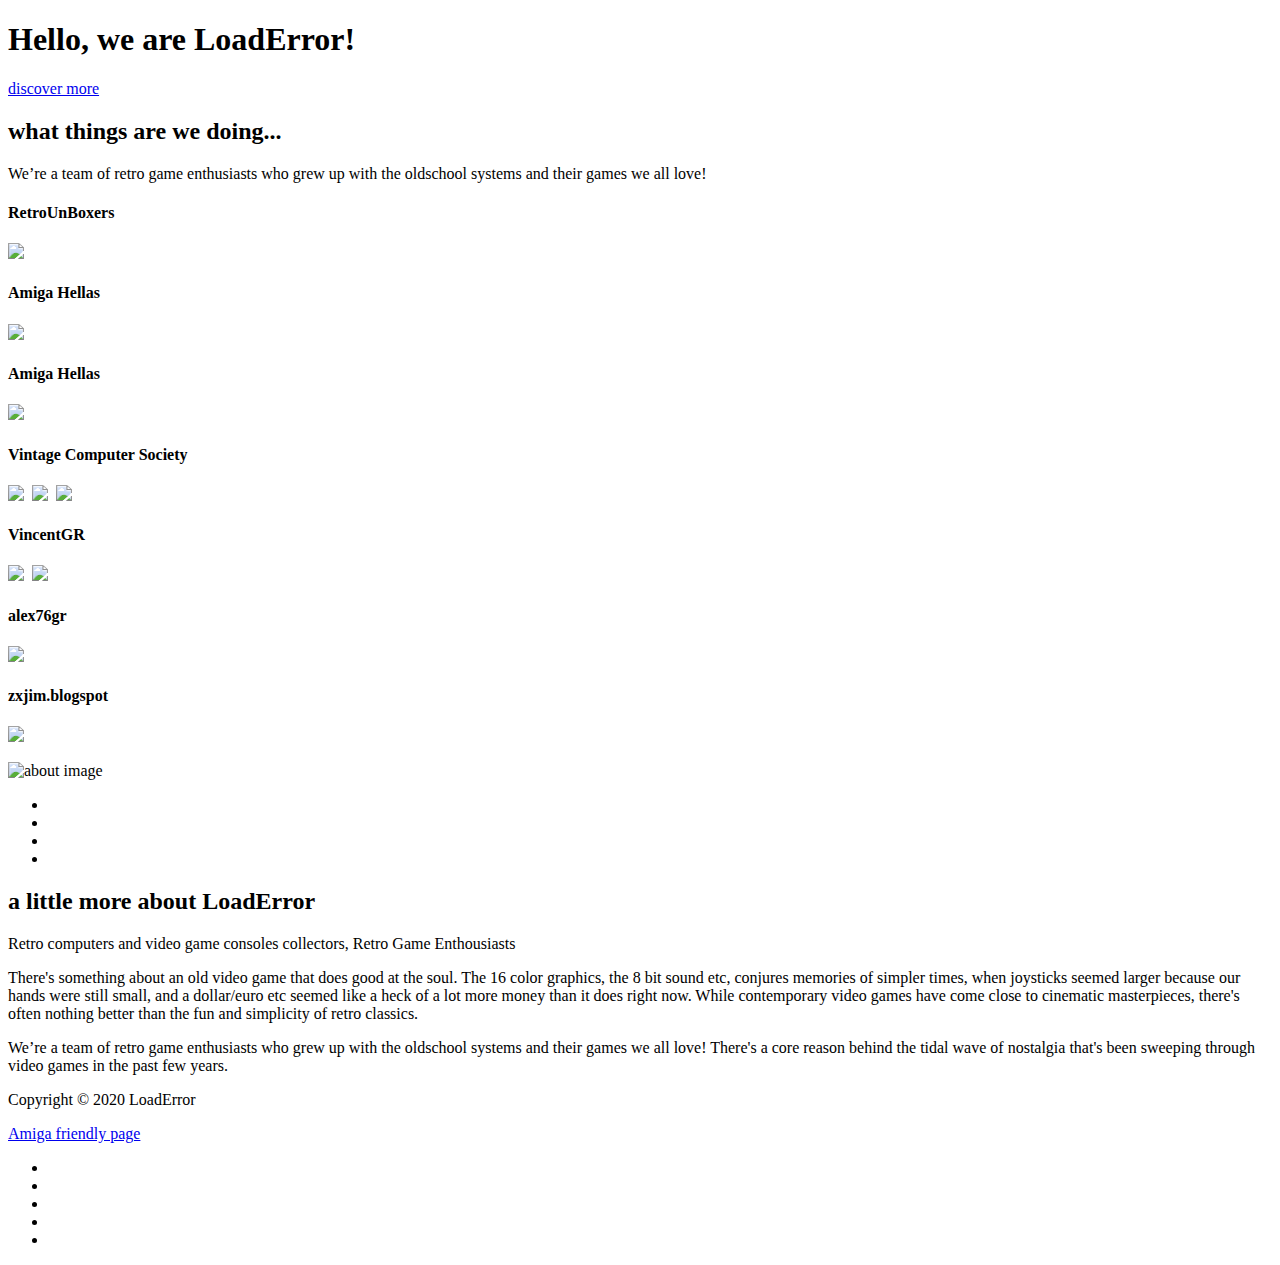
==== index.html @ 59656dcb "Update index.html" ====
<!DOCTYPE html>
<html lang="en">
<head>

<meta charset="UTF-8">
<meta http-equiv="X-UA-Compatible" content="IE=Edge">
<meta name="description" content="">
<meta name="keywords" content="">
<meta name="author" content="">
<meta name="viewport" content="width=device-width, initial-scale=1, maximum-scale=1">

<title>LoadError</title>
<link rel="stylesheet" href="css/bootstrap.min.css">
<link rel="stylesheet" href="css/animate.css">
<link rel="stylesheet" href="css/magnific-popup.css">
<link rel="stylesheet" href="css/font-awesome.min.css">

<!-- MAIN CSS -->
<link rel="stylesheet" href="css/tooplate-style.css">

</head>
<body>

<!-- PRE LOADER -->
<div class="preloader">
     <div class="spinner">
          <span class="spinner-rotate"></span>
     </div>
</div>


<!-- HOME SECTION -->
<section id="home" class="parallax-section">
     <div class="container">
          <div class="row">

               <div class="col-md-offset-5 col-md-7 col-sm-12">
                    <div class="home-thumb">
                         <h1 class="wow fadeInUp" data-wow-delay="0.4s">Hello, we are LoadError!</h1>
                         <!--p class="wow fadeInUp white-color intro-font-back-color" data-wow-delay="0.6s">Anyone who had the pleasure of growing up in the late 80's and early 90's will undoubtedly hold a place in their heart for the old video games that ruled this earth. It was all about having some fun and you didn't need an expensive console or home micro-computer to do so! The simple fact is that no matter how much technology seems to advance, retro gaming will always be interesting enough to spend a chunk of your time</p-->
                         <a href="#service" class="wow fadeInUp smoothScroll btn btn-default section-btn" data-wow-delay="1s">discover more</a>
                    </div>
               </div>

          </div>
     </div>
</section>


<!-- SERVICE SECTION -->
<section id="service" class="parallax-section">
     <div class="container">
          <div class="row">

               <div class="wow fadeInUp section-title" data-wow-delay="0.2s">
                    <!-- SECTION TITLE -->
                    <h2>what things are we doing...</h2>
                    <p>We’re a team of retro game enthusiasts who grew up with the oldschool systems and their games we all love!</p>
               </div>

               <div class="col-md-3 col-sm-6 wow fadeInUp" data-wow-delay="0.4s">
                    <div class="service-thumb">
                         <i></i>
                         <h4>RetroUnBoxers</h4>
                         <p><!--Powered by DarthCotsos & ArisLab & Chriskgnr & VincentGR<br/--><a href="https://www.facebook.com/groups/411270102402147/" target="_blank"><img src="images/facebook.png"/></a></p>
                    </div>
               </div>

               <div class="col-md-3 col-sm-6 wow fadeInUp" data-wow-delay="0.4s">
                    <div class="service-thumb"> <!--service-thumb bg-grey-->
                         <i></i>
                        <h4>Amiga Hellas</h4>
                         <p><!--Powered by AmigaHellas <br/--><a href="https://www.amigahellas.gr/content.php" target="_blank"><img src="images/web.png"/></a><br/></p>
                    </div>
               </div>

               <div class="col-md-3 col-sm-6 wow fadeInUp" data-wow-delay="0.6s">
                    <div class="service-thumb">
                         <i></i>
                         <h4>Amiga Hellas</h4>
                         <p><!--Powered by AmigaHellas <br/--><a href="https://www.amigahellas.gr/content.php" target="_blank"><img src="images/web.png"/></a><br/></p>
                    </div>
               </div>

               <div class="col-md-3 col-sm-6 wow fadeInUp" data-wow-delay="0.6s">
                    <div class="service-thumb">
                         <i></i>
                         <h4>Vintage Computer Society</h4>
                         <p><!--Powered by Vintage Computer Society<br/--><a href="https://vintagecomputerssociety.blogspot.com/" target="_blank"><img src="images/web.png"/></a>&nbsp;&nbsp;<a href="https://www.youtube.com/channel/UC4ZhXl8h0G6LQ93jvZbJB_w" target="_blank"><img src="images/youtube.png"/></a>&nbsp;&nbsp;<a href="https://www.facebook.com/groups/822503347798887/" target="_blank"><img src="images/facebook.png"/></a></p>
                    </div>
               </div>

               <div class="col-md-3 col-sm-6 wow fadeInUp" data-wow-delay="0.8s">
                    <div class="service-thumb">
                         <i></i>
                         <h4>VincentGR</h4>
                         <p><!--Powered by VincentGR<br/--><a href="http://partsfromthepast.blogspot.com/" target="_blank"><img src="images/web.png"/></a>&nbsp;&nbsp;<a href="https://www.youtube.com/channel/UC_DwAVZX0bVlMc1fvd0nNdQ" target="_blank"><img src="images/youtube.png"/></a></p>
                    </div>
               </div>
               
               <div class="col-md-3 col-sm-6 wow fadeInUp" data-wow-delay="0.8s">
                    <div class="service-thumb">
                         <i></i>
                         <h4>alex76gr</h4>
                         <p><!--Powered by alex76gr<br/--><a href="https://www.youtube.com/channel/UC-a061GQSHv1TouLAocIlDw" target="_blank"><img src="images/youtube.png"/></a></p>
                    </div>
               </div>
               
               <div class="col-md-3 col-sm-6 wow fadeInUp" data-wow-delay="0.8s">
                    <div class="service-thumb">
                         <i></i>
                         <h4>zxjim.blogspot</h4>
                         <p><!--Powered by DarthCotsos<br/--><a href="http://zxjim.blogspot.com/" target="_blank"><img src="images/web.png"/></a></p>
                    </div>
               </div>
               
          </div>
     </div>
</section>


<!-- ABOUT SECTION -->
<section id="about" class="parallax-section">
     <div class="container">
          <div class="row">
               
               <div class="col-md-4 col-sm-8">
                    <div class="about-image-thumb">
                         <img src="images/profile-image.jpg" class="wow fadeInUp img-responsive" data-wow-delay="0.2s" alt="about image">
                         <ul class="social-icon">
                              <li><a href="#" class="fa fa-facebook"></a></li>
                              <li><a href="#" class="fa fa-twitter"></a></li>
                              <li><a href="#" class="fa fa-instagram"></a></li>
                              <li><a href="#" class="fa fa-behance"></a></li>
                         </ul>
                    </div>
               </div>

               <div class="col-md-8 col-sm-12">
                    <div class="about-thumb">
                         <!-- SECTION TITLE -->
                         <div class="wow fadeInUp section-title" data-wow-delay="0.6s">
                              <h2>a little more about LoadError</h2>
                              <p>Retro computers and video game consoles collectors, Retro Game Enthousiasts</p>
                         </div>
                         <div class="wow fadeInUp" data-wow-delay="0.8s">
                              <p>There's something about an old video game that does good at the soul. The 16 color graphics, the 8 bit sound etc, conjures memories of simpler times, when joysticks seemed larger because our hands were still small, and a dollar/euro etc seemed like a heck of a lot more money than it does right now. 
While contemporary video games have come close to cinematic masterpieces, there's often nothing better than the fun and simplicity of retro classics.</p>
                              <p>We’re a team of retro game enthusiasts who grew up with the oldschool systems and their games we all love! There's a core reason behind the tidal wave of nostalgia that's been sweeping through video games in the past few years.</p>
                         </div>
                    </div>
               </div>

          </div>
     </div>
</section>


<!-- WORK SECTION -->
<!--section id="work" class="parallax-section">
     <div class="container">
          <div class="row">

               <div class="col-md-12 col-sm-12">
                    <!-- SECTION TITLE >
                    <div class="wow fadeInUp section-title" data-wow-delay="0.2s">
                         <h2>Seleted Designs</h2>
                         <p>Lorem ipsum dolor sit amet, consectetur venenatis tincidunt.</p>
                    </div>
               </div>

               <div class="wow fadeInUp col-md-4 col-sm-6" data-wow-delay="0.4s">
                    <!-- WORK THUMB >
                    <div class="work-thumb">
                         <a href="images/work-image1.jpg" class="image-popup">
                              <div class="work-thumb-overlay">
                                   <h4 class="white-color">First Title</h4>
                                   <h2>Graphic Design</h2>
                              </div>
                              <img src="images/work-image1.jpg" class="img-responsive" alt="Work 1">
                         </a>
                    </div>
               </div>

               <div class="wow fadeInUp col-md-4 col-sm-6" data-wow-delay="0.4s">
                    <!-- WORK THUMB >
                    <div class="work-thumb">
                         <a href="images/work-image2.jpg" class="image-popup">
                              <div class="work-thumb-overlay">
                                   <h4 class="white-color">Title Two</h4>
                                   <h2>Photography</h2>
                              </div>
                              <img src="images/work-image2.jpg" class="img-responsive" alt="Work 2">
                         </a>
                    </div>
               </div>

               <div class="wow fadeInUp col-md-4 col-sm-6" data-wow-delay="0.4s">
                    <!-- WORK THUMB >
                    <div class="work-thumb">
                         <a href="images/work-image3.jpg" class="image-popup">
                              <div class="work-thumb-overlay">
                                   <h4 class="white-color">Third Title</h4>
                                   <h2>illustration</h2>
                              </div>
                              <img src="images/work-image3.jpg" class="img-responsive" alt="Work 3">
                         </a>
                    </div>
               </div>

          </div>
     </div>
</section-->


<!-- CONTACT SECTION -->
<!--section id="contact" class="parallax-section">
     <div class="container">
          <div class="row">

               <div class="col-md-12 col-sm-12">
                    <div class="wow fadeInUp section-title" data-wow-delay="0.2s">
                         <h2>Get in touch</h2>
                         <p>Got a question? We'd love to hear from you. Send us a message and we'll respond as soon as possible.</p>
                    </div>
               </div>

               <div class="col-md-7 col-sm-10">
                    <div class="wow fadeInUp" data-wow-delay="0.4s">
                        <form id="contact-form" action="#" method="get">
                              <div class="col-md-6 col-sm-6">
                                   <input type="text" class="form-control" name="name" placeholder="Name" required>
                              </div>
                              <div class="col-md-6 col-sm-6">
                                   <input type="email" class="form-control" name="email" placeholder="Email" required>
                              </div>
                              <div class="col-md-12 col-sm-12">
                                   <textarea class="form-control" rows="5" name="message" placeholder="Message" required></textarea>
                              </div>
                              <div class="col-md-offset-8 col-md-4 col-sm-offset-6 col-sm-6">
                                   <button id="submit" type="submit" class="form-control" name="submit">Send Message</button>
                              </div>
                        </form>
                    </div>
               </div>

          </div>
     </div>
</section-->


<!-- FOOTER SECTION -->
<footer>
    <div class="container">
        <div class="row">

               <div class="wow fadeInUp col-md-12 col-sm-12" data-wow-delay="0.8s">
                    <p class="white-color">Copyright &copy; 2020 LoadError</p>
                    <p class="white-color"><A href="loaderror_oldschool.html" target="_blank">Amiga friendly page</A></p>
                    <div class="wow fadeInUp" data-wow-delay="1s">
                         <ul class="social-icon">
                              <li><a href="#" class="fa fa-facebook"></a></li>
                              <li><a href="#" class="fa fa-twitter"></a></li>
                              <li><a href="#" class="fa fa-instagram"></a></li>
                              <li><a href="#" class="fa fa-behance"></a></li>
                              <li><a href="#" class="fa fa-github"></a></li>
                         </ul>
                    </div>
          </div>
     </div>
</footer>

<!-- SCRIPTS -->
<script src="js/jquery.js"></script>
<script src="js/bootstrap.min.js"></script>
<script src="js/jquery.parallax.js"></script>
<script src="js/smoothscroll.js"></script>
<script src="js/jquery.magnific-popup.min.js"></script>
<script src="js/magnific-popup-options.js"></script>
<script src="js/wow.min.js"></script>
<script src="js/custom.js"></script>

</body>
</html>
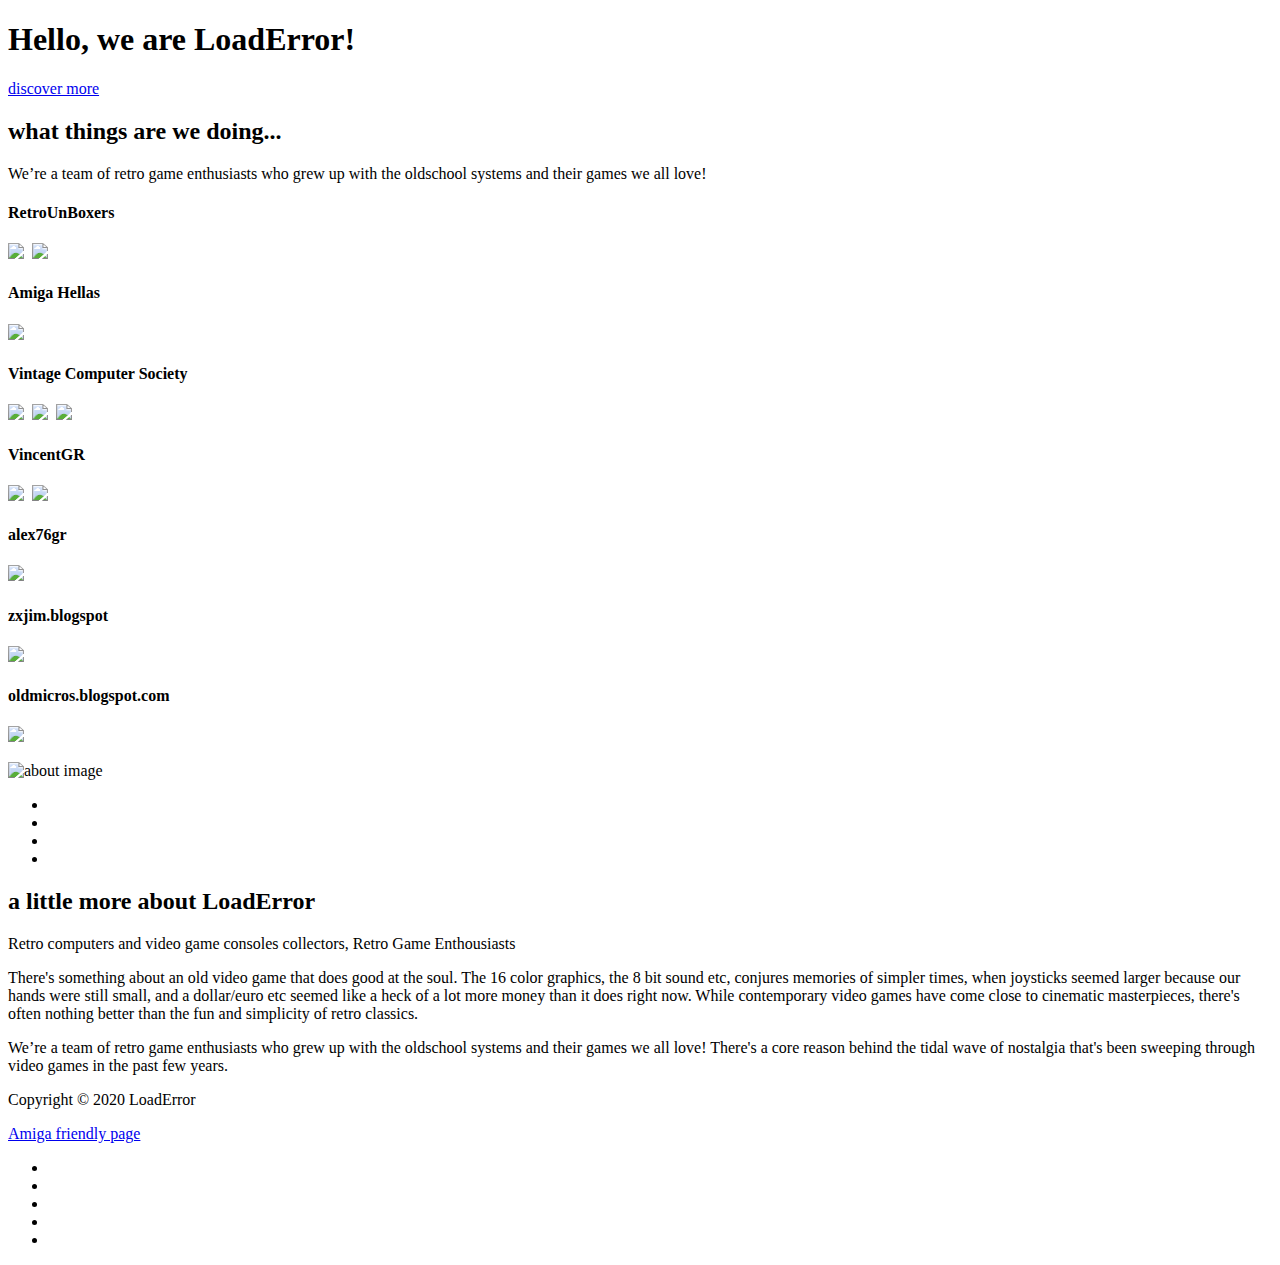
==== commit f70eb3e3: "Update index.html" ====
--- a/index.html
+++ b/index.html
@@ -62,7 +62,7 @@
                     <div class="service-thumb">
                          <i></i>
                          <h4>RetroUnBoxers</h4>
-                         <p><!--Powered by DarthCotsos & ArisLab & Chriskgnr & VincentGR<br/--><a href="https://www.facebook.com/groups/411270102402147/" target="_blank"><img src="images/facebook.png"/></a></p>
+                         <p><!--Powered by DarthCotsos & ArisLab & Chriskgnr & VincentGR<br/--><a href="https://www.facebook.com/groups/411270102402147/" target="_blank"><img src="images/facebook.png"/></a>&nbsp;&nbsp;<a href="https://www.youtube.com/channel/UCScEavKY5izFz-p3fQGUbUg" target="_blank"><img src="images/youtube.png"/></a></p>
                     </div>
                </div>
 
@@ -77,33 +77,26 @@
                <div class="col-md-3 col-sm-6 wow fadeInUp" data-wow-delay="0.6s">
                     <div class="service-thumb">
                          <i></i>
-                         <h4>Amiga Hellas</h4>
-                         <p><!--Powered by AmigaHellas <br/--><a href="https://www.amigahellas.gr/content.php" target="_blank"><img src="images/web.png"/></a><br/></p>
-                    </div>
-               </div>
-
-               <div class="col-md-3 col-sm-6 wow fadeInUp" data-wow-delay="0.6s">
-                    <div class="service-thumb">
-                         <i></i>
                          <h4>Vintage Computer Society</h4>
                          <p><!--Powered by Vintage Computer Society<br/--><a href="https://vintagecomputerssociety.blogspot.com/" target="_blank"><img src="images/web.png"/></a>&nbsp;&nbsp;<a href="https://www.youtube.com/channel/UC4ZhXl8h0G6LQ93jvZbJB_w" target="_blank"><img src="images/youtube.png"/></a>&nbsp;&nbsp;<a href="https://www.facebook.com/groups/822503347798887/" target="_blank"><img src="images/facebook.png"/></a></p>
                     </div>
                </div>
 
-               <div class="col-md-3 col-sm-6 wow fadeInUp" data-wow-delay="0.8s">
+               <div class="col-md-3 col-sm-6 wow fadeInUp" data-wow-delay="0.6s">
                     <div class="service-thumb">
                          <i></i>
                          <h4>VincentGR</h4>
                          <p><!--Powered by VincentGR<br/--><a href="http://partsfromthepast.blogspot.com/" target="_blank"><img src="images/web.png"/></a>&nbsp;&nbsp;<a href="https://www.youtube.com/channel/UC_DwAVZX0bVlMc1fvd0nNdQ" target="_blank"><img src="images/youtube.png"/></a></p>
                     </div>
                </div>
-               
+
                <div class="col-md-3 col-sm-6 wow fadeInUp" data-wow-delay="0.8s">
                     <div class="service-thumb">
                          <i></i>
                          <h4>alex76gr</h4>
                          <p><!--Powered by alex76gr<br/--><a href="https://www.youtube.com/channel/UC-a061GQSHv1TouLAocIlDw" target="_blank"><img src="images/youtube.png"/></a></p>
                     </div>
+                    </div>
                </div>
                
                <div class="col-md-3 col-sm-6 wow fadeInUp" data-wow-delay="0.8s">
@@ -111,6 +104,14 @@
                          <i></i>
                          <h4>zxjim.blogspot</h4>
                          <p><!--Powered by DarthCotsos<br/--><a href="http://zxjim.blogspot.com/" target="_blank"><img src="images/web.png"/></a></p>
+                    </div>
+               </div>
+               
+               <div class="col-md-3 col-sm-6 wow fadeInUp" data-wow-delay="0.8s">
+                    <div class="service-thumb">
+                         <i></i>
+                         <h4>oldmicros.blogspot.com</h4>
+                         <p><!--Powered by DarthCotsos<br/--><a href="http://oldmicros.blogspot.com/" target="_blank"><img src="images/web.png"/></a></p>
                     </div>
                </div>
                
